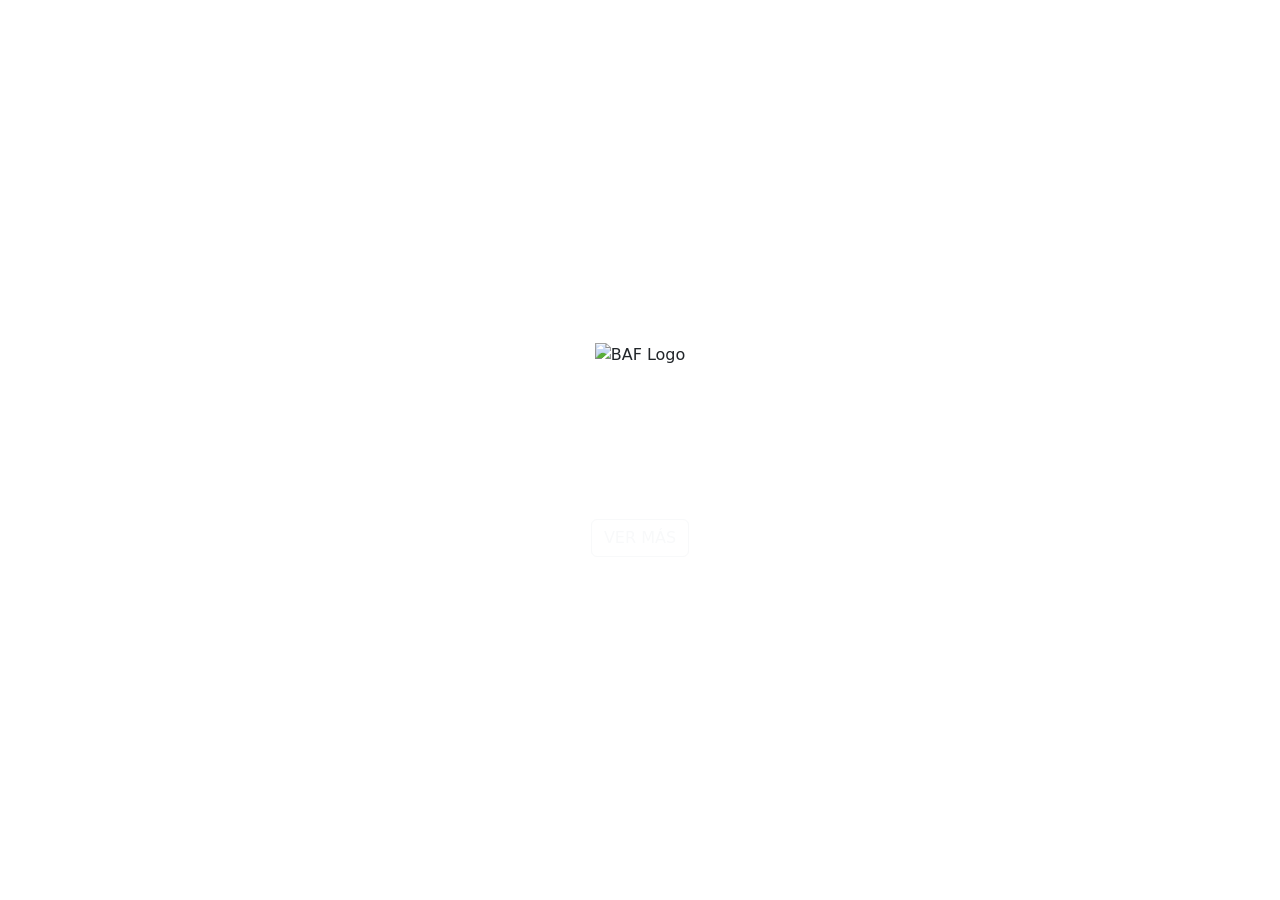
==== index.html @ fd679b5f "Se va agregar las carpetas para el js y css y el index" ====
<!DOCTYPE html>
<html lang="es">
<head>
    <meta charset="UTF-8">
    <meta name="viewport" content="width=device-width, initial-scale=1.0">
    <title>BAF Ballet Alianza Folklórica</title>
    <link rel="stylesheet" href="../Estilos/Estilos_2.css">
    <link rel="stylesheet" href="https://cdn.jsdelivr.net/npm/bootstrap@5.3.0/dist/css/bootstrap.min.css">
</head>
<body>
    <main class="d-flex justify-content-center align-items-center vh-100">
        <div class="background-image w-100 h-100 position-relative d-flex flex-column justify-content-center align-items-center">
            <div class="logo-container text-center">
                <img src="../Imagenes/Logo-fotor-20240915185549.png" alt="BAF Logo" class="logo img-fluid">
                <h1 class="mt-4 text-white text-uppercase text-center">BAF BALLET<br>ALIANZA FOLKLÓRICA</h1>
            </div>
            <div class="button-container mt-4">
                <a href="#" class="btn btn-outline-light">VER MÁS</a>
            </div>
        </div>
    </main>

    <script src="https://cdn.jsdelivr.net/npm/bootstrap@5.3.0/dist/js/bootstrap.bundle.min.js"></script>
</body>
</html>
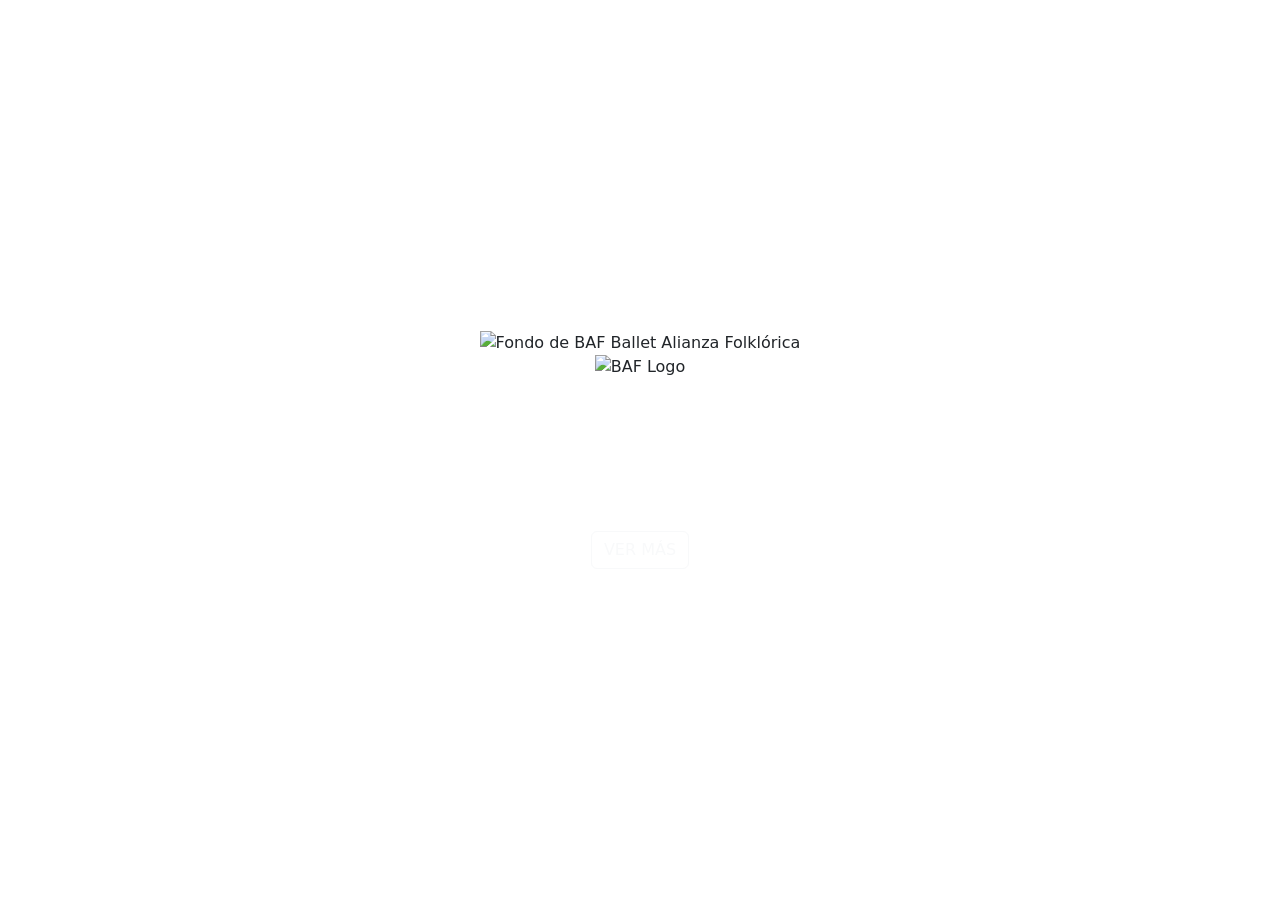
==== commit 06e9cce3: "Se modifico el index para que tenga referencias con el css" ====
--- a/index.html
+++ b/index.html
@@ -4,14 +4,16 @@
     <meta charset="UTF-8">
     <meta name="viewport" content="width=device-width, initial-scale=1.0">
     <title>BAF Ballet Alianza Folklórica</title>
-    <link rel="stylesheet" href="../Estilos/Estilos_2.css">
+    <link rel="stylesheet" href="../PIA-programacion-web/css/IndexEstilos.css">
     <link rel="stylesheet" href="https://cdn.jsdelivr.net/npm/bootstrap@5.3.0/dist/css/bootstrap.min.css">
 </head>
 <body>
     <main class="d-flex justify-content-center align-items-center vh-100">
         <div class="background-image w-100 h-100 position-relative d-flex flex-column justify-content-center align-items-center">
+            <img src="../PIA-programacion-web/assets/img/Fondo.png" alt="Fondo de BAF Ballet Alianza Folklórica" class="background-img">
+
             <div class="logo-container text-center">
-                <img src="../Imagenes/Logo-fotor-20240915185549.png" alt="BAF Logo" class="logo img-fluid">
+                <img src="../PIA-programacion-web/assets/logo/Logo.png" alt="BAF Logo" class="logo img-fluid">
                 <h1 class="mt-4 text-white text-uppercase text-center">BAF BALLET<br>ALIANZA FOLKLÓRICA</h1>
             </div>
             <div class="button-container mt-4">
@@ -23,3 +25,4 @@
     <script src="https://cdn.jsdelivr.net/npm/bootstrap@5.3.0/dist/js/bootstrap.bundle.min.js"></script>
 </body>
 </html>
+
